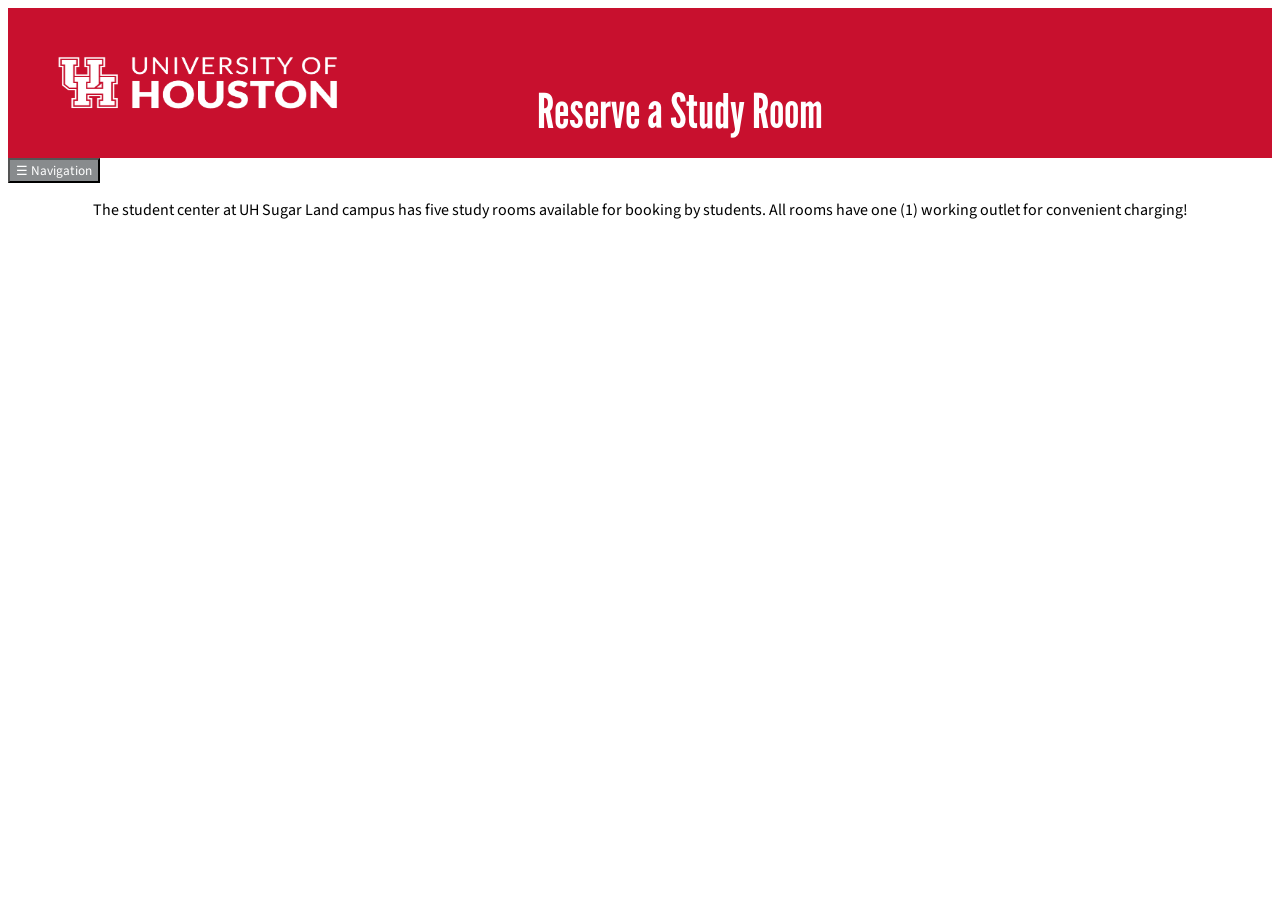
==== frontend/booking.html @ 5fddf2b0 "first commit" ====
<!DOCTYPE html>
<html lang="en">
<head>
    <meta charset="UTF-8">
    <meta name="viewport" content="width=device-width, initial-scale=1.0">
    <link rel="stylesheet" href="style.css">
    <title>Room Booking</title>
</head>
<body>
     <article class="header">
        <img class="logo" src="images/uh-logo-large.png">
        <h1>Reserve a Study Room</h1>
    </article>

     <div class = "nav-menu">
        <button class = "menu-button">
            ☰ Navigation
        </button>
        <div class = "menu-links">
            <a href="homepage.html">Home</a>
            <a href="faq.html">FAQ</a>
            <a href="booking.html">Book a Room</a>
            <a href="reference.html">References</a>
        </div>
    </div>

    <p style="text-align: center;" class="body-text">
        The student center at UH Sugar Land campus has five study rooms available for booking by students. All rooms have one (1) working outlet for convenient charging!
    </p>
    
    <script src="script.js"></script>
</body>
</html>
---- frontend/style.css ----
@font-face {
    font-family: 'League Gothic';
    src: url(fonts/LeagueGothic-Regular.otf) format(opentype);
}

@font-face{
    font-family: 'Source Sans';
    src: url(fonts/SourceSans3-VariableFont_wght.ttf) format(opentype);
}

.header{
    background-color: #C8102E;
    width: 100%;
    height: 150px;
    display: flex;
    text-align: center;
}

.header h1{
    font-family:'League Gothic',sans-serif ;
    color: white;
    font-weight: 400;
    font-size: 300%;
    text-align: center;
    flex: 1;
    margin-right: 300px;
    margin-top: 75px;
}

.logo{
    width: 30%;
    margin-top: 0px;
}

.faq-question{
    width: 100%;
    background-color: #C8102E;
    color: white;
    font-family: 'Source Sans',sans-serif;
    text-align: left;
    height: 60px;
    font-size: 200%;
}

.faq-item{
    width: 80%;
    margin: 30px auto;
}

.faq-answer{
    font-family: 'Source Sans',sans-serif;
}

.menu-button{
    background-color: #888b8d;
    font-family: 'Source Sans',sans-serif;
    color: white;
}

.menu-links{
    display: none;
    position: absolute;
}

.menu-links.active{
    display: block;
}

.menu-links a{
    display: block;
    background-color: #888b8d;
    color: white;
    font-family: 'Source Sans',sans-serif;
    padding: 10px;
    width: 80px;
}

.menu-links a:hover{
    background-color: #54585a;
}

.nav-menu{
    position: relative;
}

.body-text{
    font-family: 'Source Sans',sans-serif;
}
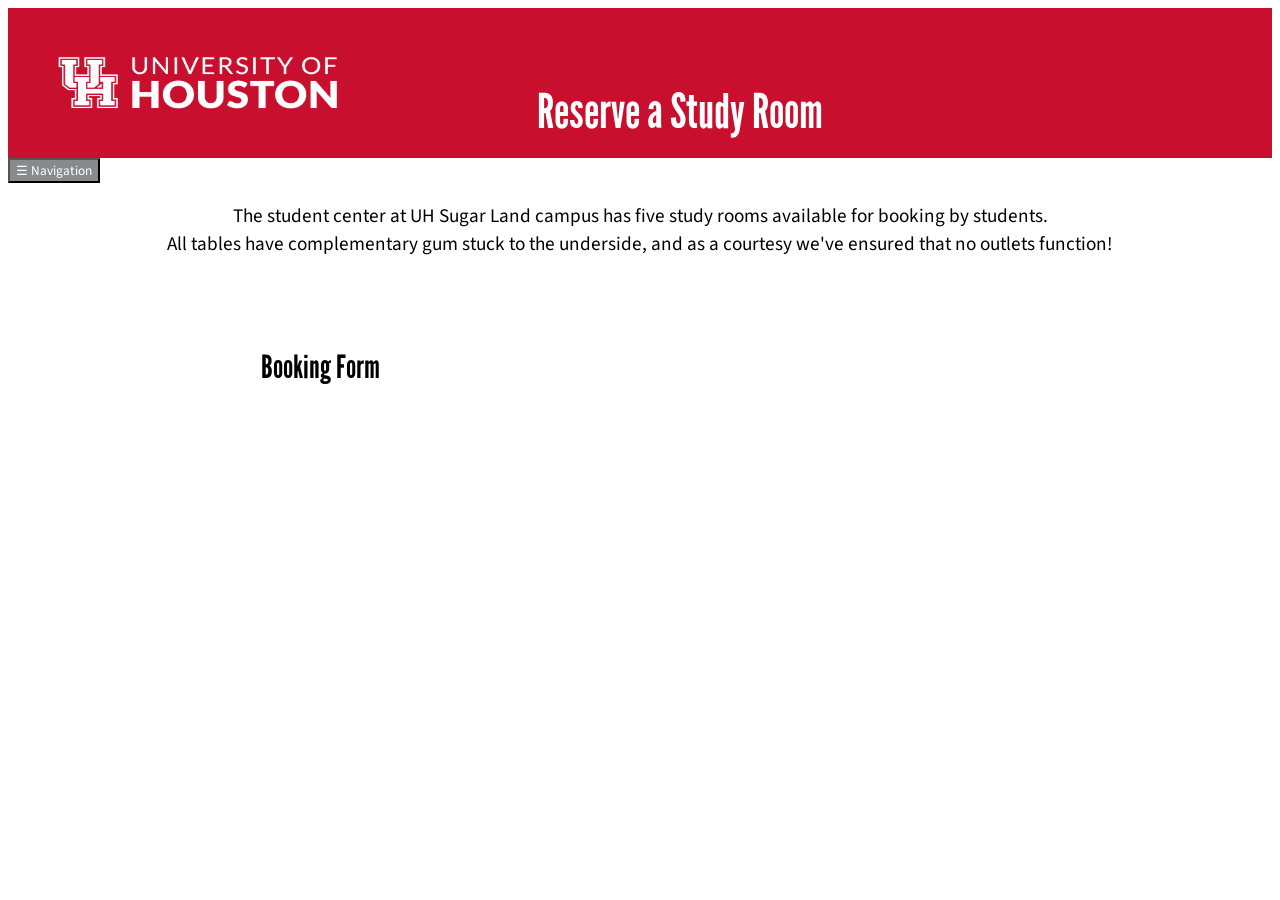
==== commit 90f7fc85: "saving progress" ====
--- a/frontend/booking.html
+++ b/frontend/booking.html
@@ -24,10 +24,12 @@
         </div>
     </div>
 
-    <p style="text-align: center;" class="body-text">
-        The student center at UH Sugar Land campus has five study rooms available for booking by students. All rooms have one (1) working outlet for convenient charging!
+    <p style="text-align: center; font-size: larger;" class="body-text">
+        The student center at UH Sugar Land campus has five study rooms available for booking by students.<br>
+        All tables have complementary gum stuck to the underside, and as a courtesy we've ensured that no outlets function!
     </p>
-    
+
+    <h2 class = "subheader">Booking Form</h2>
     <script src="script.js"></script>
 </body>
 </html>
--- a/frontend/style.css
+++ b/frontend/style.css
@@ -85,4 +85,12 @@
 
 .body-text{
     font-family: 'Source Sans',sans-serif;
+}
+
+.subheader{
+    font-family: 'League Gothic',sans-serif;
+    font-size: 200%;
+    font-weight: 300;
+    padding-left: 20%;
+    padding-top: 5%;
 }
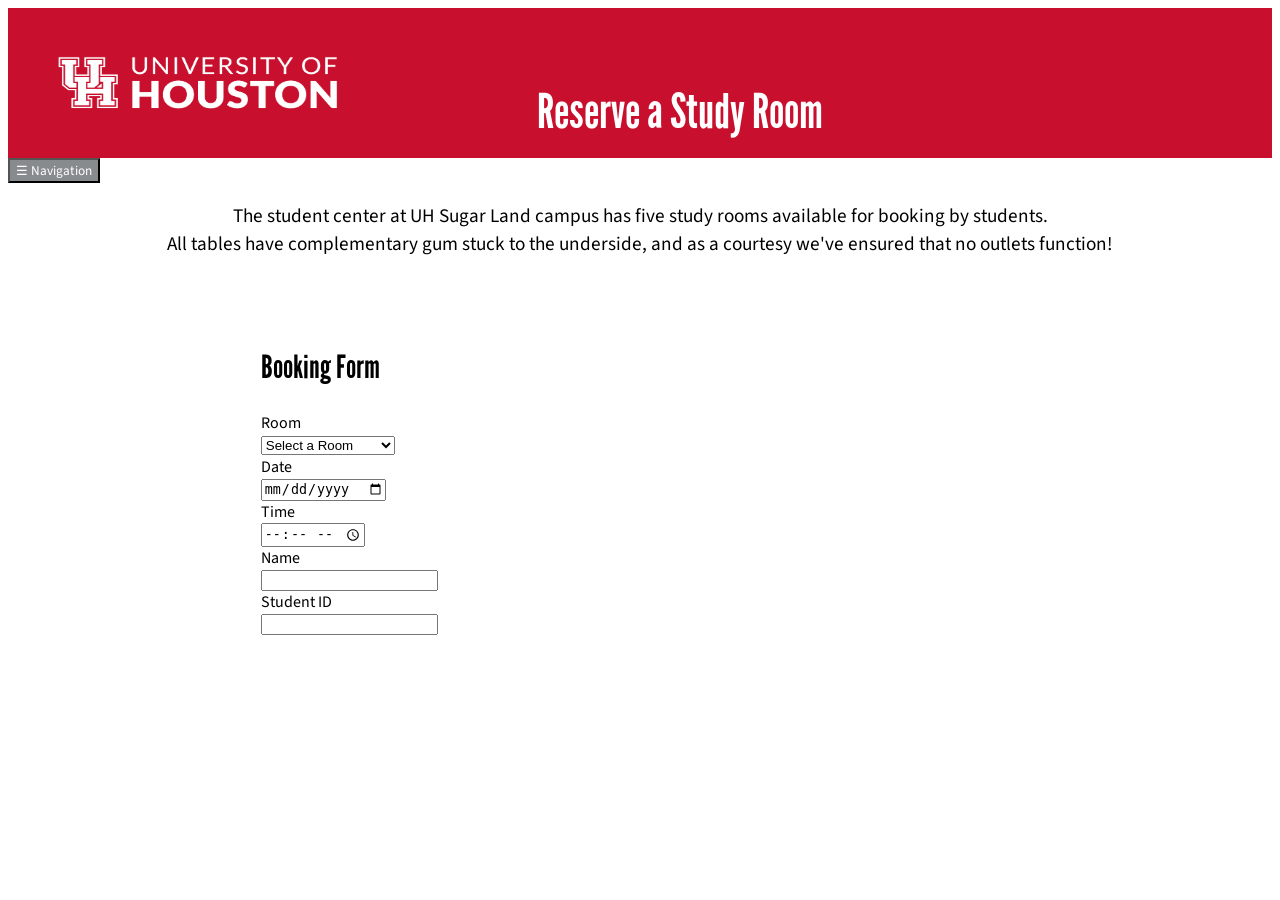
==== commit 6e16cee1: "saving message" ====
--- a/frontend/booking.html
+++ b/frontend/booking.html
@@ -30,6 +30,36 @@
     </p>
 
     <h2 class = "subheader">Booking Form</h2>
+
+    <form method="post" style="font-family: 'Source Sans',sans-serif; padding-left: 20%;">
+        <label for="room">Room</label>
+        <br>
+            <select id="room" name="room" required>
+                <option value="">Select a Room</option>
+                <option value="houston">Houston Room</option>
+                <option value="dallas">Dallas Room</option>
+                <option value="austin">Austin Room</option>
+                <option value="san-antonio">San Antonio Room</option>
+                <option value="el-paso">El Paso Room</option>
+            </select>
+        <br>
+        <label for="date">Date</label>
+        <br>
+            <input type="date" id="date" name="date" required>
+        <br>
+        <label for="time">Time</label>
+        <br>
+            <input type="time" id="time" name="time" required>
+        <br>
+        <label for="name">Name</label>
+        <br>
+            <input type="name" id="name" name="name" required>
+        <br>
+        <label for="student-id">Student ID</label>
+        <br>
+            <input type="number" id="student-id"
+    </form>
+
     <script src="script.js"></script>
 </body>
 </html>
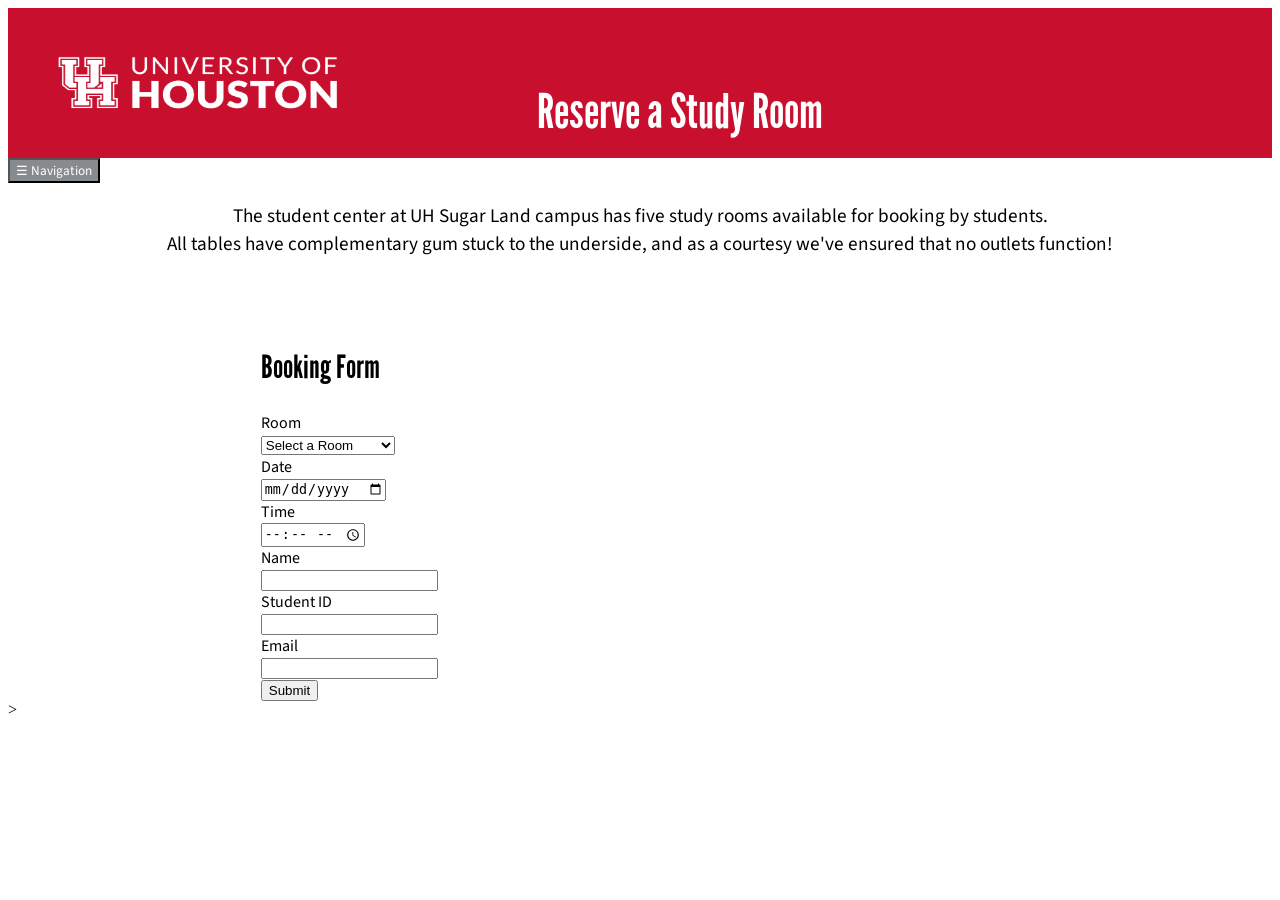
==== commit 7eb6ae97: "saving progress" ====
--- a/frontend/booking.html
+++ b/frontend/booking.html
@@ -57,9 +57,15 @@
         <br>
         <label for="student-id">Student ID</label>
         <br>
-            <input type="number" id="student-id"
+            <input type="number" id="student-id" name="student-id" required>
+        <br>
+        <label for="email">Email</label>
+        <br>
+            <input type="email" id="email" name="email" required>
+        <br>
+        <button>Submit</button>
     </form>
 
     <script src="script.js"></script>
 </body>
-</html>+</html>>
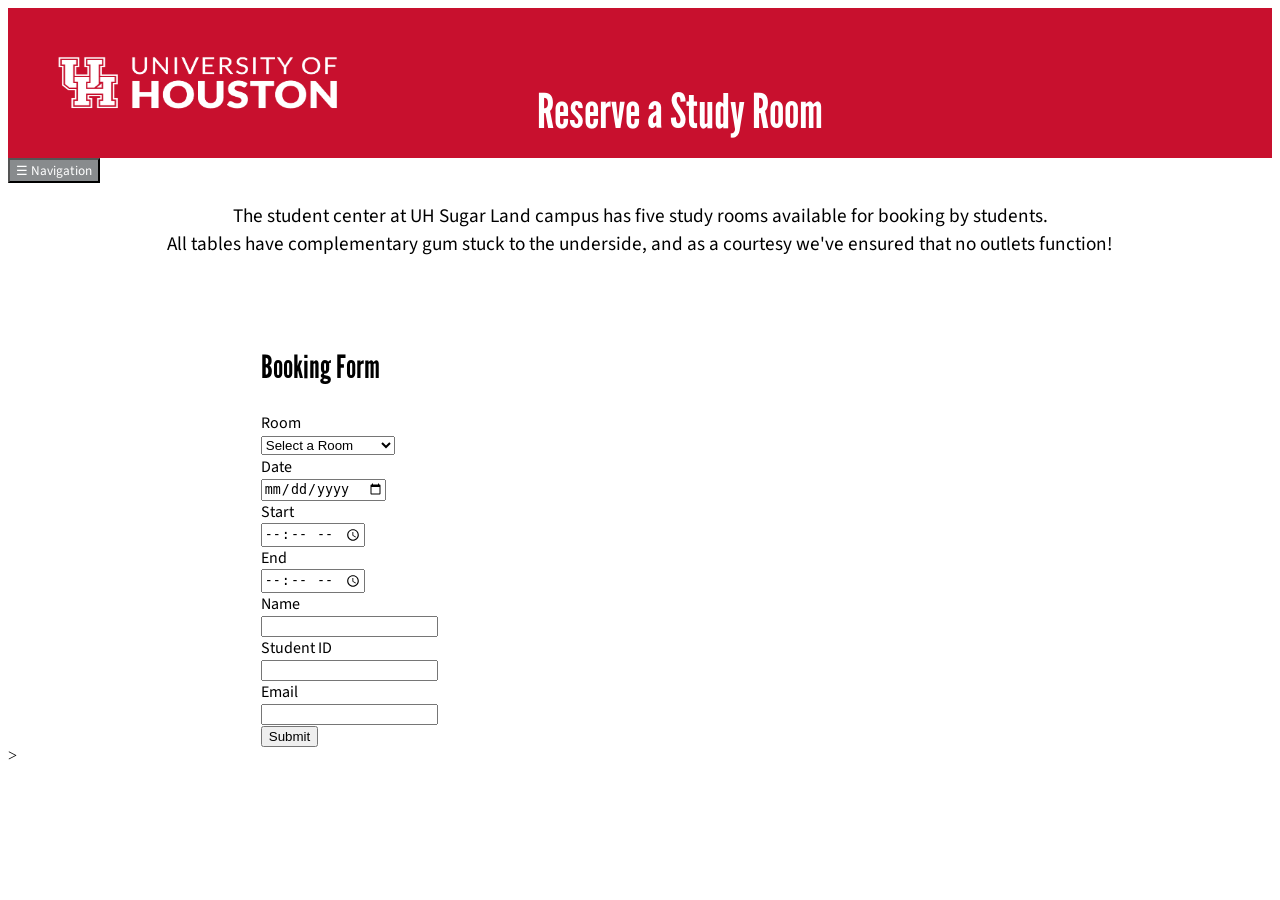
==== commit 5e4b6e1f: "final frontend" ====
--- a/frontend/booking.html
+++ b/frontend/booking.html
@@ -47,17 +47,21 @@
         <br>
             <input type="date" id="date" name="date" required>
         <br>
-        <label for="time">Time</label>
+        <label for="start">Start</label>
         <br>
-            <input type="time" id="time" name="time" required>
+            <input type="time" id="start" name="start" min="07:30" max="20:00" required>
+        <br>
+        <label for="end">End</label>
+        <br>
+            <input type="time" id="end" name="end" min="08:30" max="21:00" required>
         <br>
         <label for="name">Name</label>
         <br>
-            <input type="name" id="name" name="name" required>
+            <input type="text" id="name" name="name" required>
         <br>
         <label for="student-id">Student ID</label>
         <br>
-            <input type="number" id="student-id" name="student-id" required>
+            <input type="text" id="student-id" name="student-id" pattern="[0-9]{7}" maxlength="7" title="Please enter a valid student ID number." required>
         <br>
         <label for="email">Email</label>
         <br>
